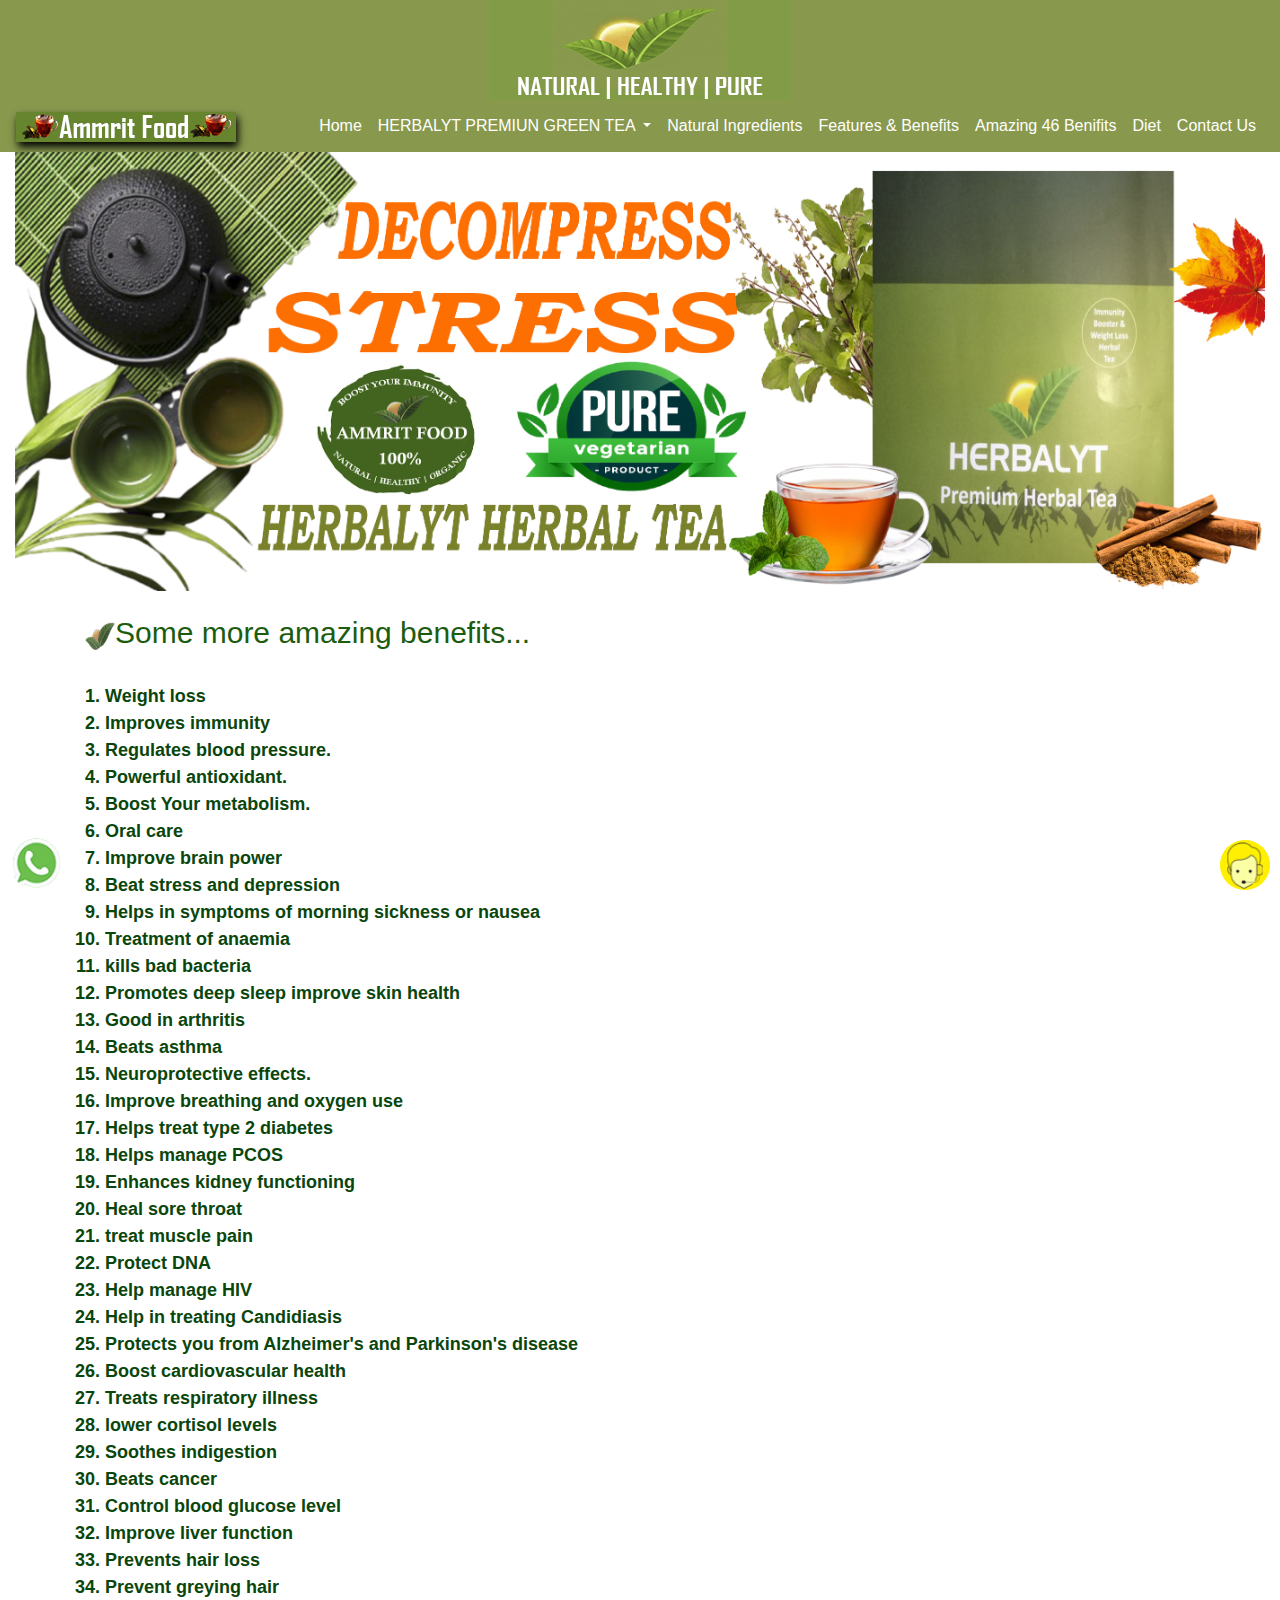
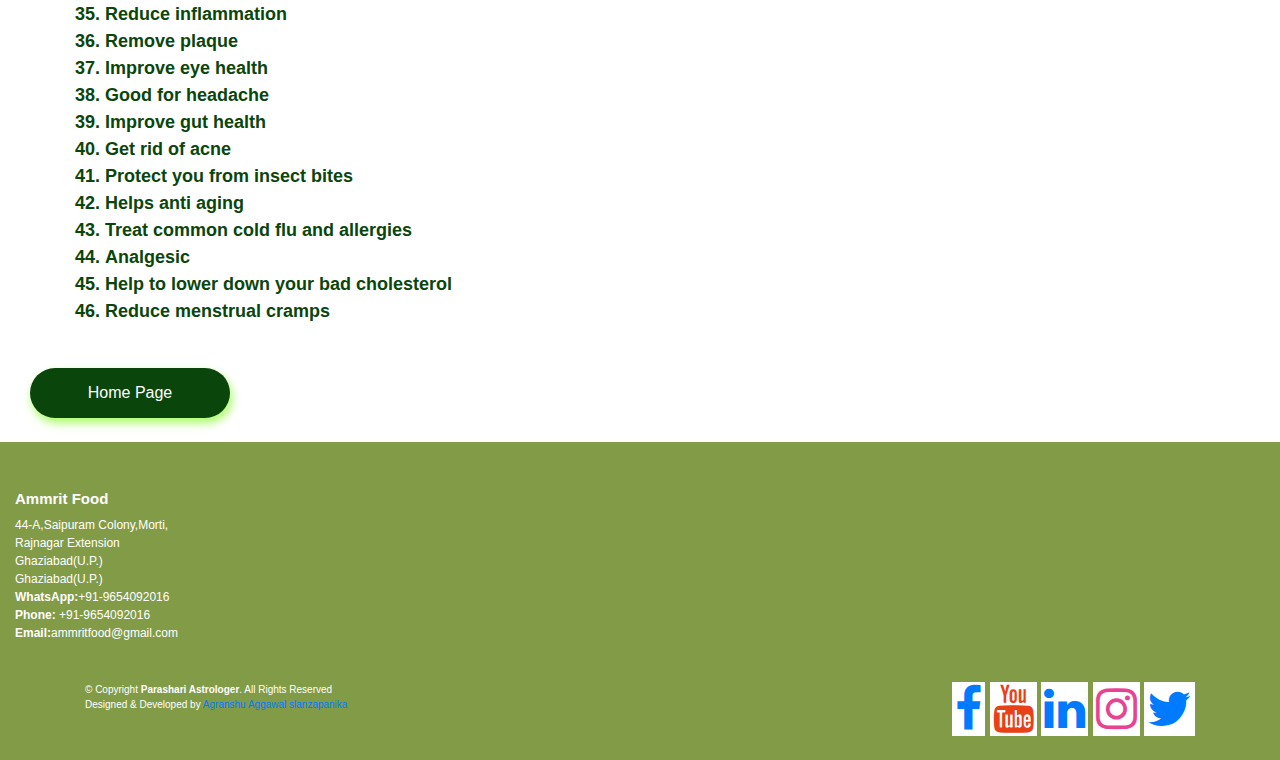
==== amazing.html @ 3a963504 "first commit" ====
<!DOCTYPE html>
<html lang="en">

<head>
  <meta charset="UTF-8">
  <meta name="viewport" content="width=device-width, initial-scale=1.0">
  <link rel="stylesheet" href="assets/cssfiles/owl.carousel.css">
  <link rel="stylesheet" href="assets/cssfiles/owl.theme.green.css">
  <script src="assets/jsfiles/jquery.min.js"></script>
  <script src="assets/jsfiles/owl.carousel.min.js"></script>
  <link rel="stylesheet" href="cssfiles/mainstyle.css">
  <link rel="icon" href="images/mark.png">
  <title>Ammrit Food</title>
  <!-- bcss -->
  <link rel="stylesheet" href="https://stackpath.bootstrapcdn.com/bootstrap/4.5.2/css/bootstrap.min.css"
    integrity="sha384-JcKb8q3iqJ61gNV9KGb8thSsNjpSL0n8PARn9HuZOnIxN0hoP+VmmDGMN5t9UJ0Z" crossorigin="anonymous">
  <!-- fontawsome -->
  <link rel="stylesheet" href="https://stackpath.bootstrapcdn.com/font-awesome/4.7.0/css/font-awesome.min.css">
  <!-- customecss -->
  <link rel="stylesheet" href="assets/cssfiles/mainpage.css">
  <style>
      
  </style>
</head>

<body>
      <!-- section one start -->
      <section class="sectionalpha container-fluid">
        <div class="col-12 mylogo">
            <img src="images/newlogo.jpg" class="img-fluid" alt="">
        </div>
    </section>
    <!-- section one start -->
    <section class="sectionone ">
        <nav class="navbar navbar-expand-lg navbar-light " style="padding-top:5px;padding-bottom:5px;">
            <a class="navbar-brand" href="#">
                <img src="images/ammritfood.jpg" class="img-fluid" alt="">
            </a>
            <button class="navbar-toggler" type="button" data-toggle="collapse" data-target="#navbarSupportedContent"
                aria-controls="navbarSupportedContent" aria-expanded="false" aria-label="Toggle navigation">
                <span class="navbar-toggler-icon"></span>
            </button>
            <div class="collapse navbar-collapse" id="navbarSupportedContent">
                <ul class="navbar-nav ml-auto">
                    <li class="nav-item active">
                        <a class="nav-link" style="color: white;" href="index.html">Home <span
                                class="sr-only">(current)</span></a>
                    </li>
                    <li class="nav-item dropdown">
                        <a class="nav-link dropdown-toggle" style="color: white;" href="#" id="navbarDropdown"
                            role="button" data-toggle="dropdown" aria-haspopup="true" aria-expanded="false">
                            HERBALYT PREMIUN GREEN TEA
                        </a>
                        <div class="dropdown-menu" aria-labelledby="navbarDropdown" style=" background-color: #88994d;">
                            <a class="dropdown-item" style="color: white;" href="Herbalycinamon.html">with Cinamon & Lemon Grass</a>
                            <a class="dropdown-item" style="color: white;" href="Herbalyttulsi.html ">with Tulsi & Elaichi Flavour</a>
                            <a class="dropdown-item" style="color: white;" href="Herbalytherbal.html">Herbal Tea</a>
                    </li>
                    <li class="nav-item">
                        <a class="nav-link" style="color: white;" href="services.html">Natural Ingredients</a>
                    </li>
                    <li class="nav-item">
                        <a class="nav-link" style="color: white;" href="benefits.html">Features & Benefits</a>
                    </li>
                    <li class="nav-item">
                        <a class="nav-link" style="color: white;" href="amazing.html">Amazing 46 Benifits</a>
                    </li>
                    <li class="nav-item">
                        <a class="nav-link" style="color: white;" href="diet.html">Diet</a>
                    </li>
                    <li class="nav-item">
                        <a class="nav-link" style="color: white;" href="contactus.html">Contact Us</a>
                    </li>

            </div>
        </nav>
    </section>
   
  
      <!--  -->
  <section class="sectionx container-fluid"  style="background-color: #ffffff;">
     <img src="images/featuresandbenefits22.jpg" class="img-fluid" style="width: 100%;" alt="">
  </section>
<section class="sectiondata" style="background-color: #ffffff;">
    <br>
    <div class="container">
        <h5 style="color: #1c5c0e; font-size: 30px;"><img src="images/mark.png" alt=""
            style="width: 30px; display:inline-block">Some more amazing benefits...</h5>
    <br>   
    <ol style="font-size:18px; color:#0a460c;font-weight: bold; padding-left:20px;">
        <li>Weight loss</li>
        <li>Improves immunity </li>
        <li>Regulates blood pressure.</li>
        <li>Powerful antioxidant.</li>
        <li>Boost Your metabolism.</li>
        <li>Oral care</li>
        <li>Improve brain power</li>
        <li>Beat stress and depression </li>
        <li>Helps in symptoms of morning sickness or nausea</li>
        <li>Treatment of anaemia </li>
        <li>kills bad bacteria</li>
        <li>Promotes deep sleep improve skin health</li>
        <li>Good in arthritis   </li>
        <li>Beats asthma </li>
        <li>Neuroprotective effects. </li>
        <li>Improve breathing and oxygen use</li>
        <li>Helps treat type 2 diabetes</li>
        <li>Helps manage PCOS </li>
        <li>Enhances kidney functioning</li>
        <li>Heal sore throat</li>
        <li>treat muscle pain </li>
        <li>Protect DNA </li>
        <li>Help manage HIV </li>
        <li>Help in treating Candidiasis </li>
        <li>Protects you from Alzheimer's and Parkinson's disease </li>
        <li>Boost cardiovascular health </li>
        <li>Treats respiratory illness </li>
        <li>lower cortisol levels  </li>
        <li>Soothes indigestion </li>
        <li>Beats cancer </li>
        <li>Control blood glucose level</li>
        <li>Improve liver function</li>
        <li>Prevents hair loss </li>
        <li>Prevent greying hair </li>
        <li>Reduce inflammation</li>
        <li>Remove plaque </li>
        <li>Improve eye health</li>
        <li>Good for headache</li>
        <li>Improve gut health</li>
        <li>Get rid of acne </li>
        <li>Protect you from insect bites</li>
        <li>Helps anti aging</li>
        <li>Treat common cold flu and allergies</li>
        <li>Analgesic</li>
        <li>Help to lower down your bad cholesterol</li>
        <li>Reduce menstrual cramps</li>
        <br>
    </ol> 
    </div>
    <a href="index.html"><button
      style="border: none; width:200px; height:50px; background-color:#0a460c; color:#ffffff;border-radius: 25px; box-shadow: 2px 5px 10px #aaff67; margin-left:30px;">Home Page</button></a>
  <br> 
  <br>
</section>
    <!-- whatsapp enquiry -->
    <div class="centerwalatwo">
      <a href="https://wa.me/919654092016"> <img src="images/finalwhatsap.png " alt="Shiva photocopy rdc"
              class="pulsewalatwo"></a>
  </div>
  <!-- enquiry pulse -->
  <div class="centerwala">
      <a href="tel:9654092016"> <img src="images/enqu.png" alt="Aavya Infratech Construction" class="pulsewala"> </a>
  </div>
  <!-- sectionr -->
  <!-- footer -->

  <section class="footer myfooter" id="contactus">
      <br>
      <footer id="footer">
          <div class="footer-top">
              <div class="container-fluid">
                  <div class="row">
                      <div class="col-lg-6 col-md-6 footer-contact">
                          <img src="images/shivaownr.jpg" class="img-fluid" alt="">
                          <h3 class="text-white">Ammrit Food</h3>

                          <p class="text-white">
                              44-A,Saipuram Colony,Morti,<br>
                              Rajnagar Extension<br>
                              Ghaziabad(U.P.)<br>
                              Ghaziabad(U.P.)<br>
                              <strong class="text-white">WhatsApp:</strong>+91-9654092016<br>
                              <strong class="text-white">Phone:</strong> +91-9654092016<br>
                              <strong class="text-white">Email:</strong>ammritfood@gmail.com<br>
                          </p>
                      </div>
                      <!-- <div class="col-lg-2 col-md-6 footer-links">

                      </div> -->
                      <div class="col-lg-2 col-md-6 footer-links p-3">

                      </div>
                      <div class="col-lg-4 col-md-6 footer-newsletter">
                          <iframe
                              src="https://www.google.com/maps/embed?pb=!1m18!1m12!1m3!1d6998.88424120425!2d77.40685157544866!3d28.706330379554853!2m3!1f0!2f0!3f0!3m2!1i1024!2i768!4f13.1!3m3!1m2!1s0x390cf0c282c170f3%3A0x813328c15943da2d!2sMorta%2C%20Ghaziabad%2C%20Uttar%20Pradesh%20201003!5e0!3m2!1sen!2sin!4v1606482549002!5m2!1sen!2sin"
                              width="100%" height="100%" frameborder="0" style="border:0;" allowfullscreen=""
                              aria-hidden="false" tabindex="0"></iframe>
                      </div>
                  </div>
              </div>
          </div>
          <div class="container d-md-flex py-4 socialsection">
              <div class="mr-md-auto text-center text-md-left" style="font-size: 10px;">
                  <div class="copyright text-white">
                      &copy; Copyright <strong><span>Parashari Astrologer</span></strong>. All Rights Reserved
                  </div>
                  <div class="credits text-white">
                      Designed & Developed by <a href="https://slanzapanika.com">Agranshu Aggawal slanzapanika</a>
                  </div>
              </div>
              <div class="social-links text-center text-md-right pt-3 pt-md-0 ">
                  <a href=""> <i class="fa fa-facebook  fa-3x" aria-hidden="true"></i> </a>

                  <a href=""> <i class="fa fa-youtube fa-3x" aria-hidden="true"></i></a>

                  <a href="#"><i class="fa fa-linkedin fa-3x" aria-hidden="true"></i></a>
                  <a href=""> <i class="fa fa-instagram fa-3x" aria-hidden="true"></i></a>
                  <a href="#"><i class="fa fa-twitter fa-3x" aria-hidden="true"></i></a>
              </div>
          </div>
      </footer>
      <a href="#" class="back-to-top"><i class="icofont-simple-up"></i></a>
  </section>
  <!--  -->
  <script>
    $('.owl-carousel').owlCarousel({
      center: true,
      autoWidth: false,
      items: 2,
      loop: true,
      autoplayHoverPause: true,
      nav: true,
      margin: 10,
      autoplay: true,
      autoplayTimeout: 1520,
      smartSpeed: 1500,
      animateIn: 'linear',
      animateOut: 'linear',
      responsive: {
        0: {
          items: 2,
        },
        350: {
          items: 2,
        },
        600: {
          items: 4,
        },
        800: {
          items: 4,
        },
        1024: {
          items: 6,
        },
      }
    });
  </script>

  <script src="https://code.jquery.com/jquery-3.5.1.slim.min.js"
    integrity="sha384-DfXdz2htPH0lsSSs5nCTpuj/zy4C+OGpamoFVy38MVBnE+IbbVYUew+OrCXaRkfj"
    crossorigin="anonymous"></script>
  <script src="https://cdn.jsdelivr.net/npm/popper.js@1.16.1/dist/umd/popper.min.js"
    integrity="sha384-9/reFTGAW83EW2RDu2S0VKaIzap3H66lZH81PoYlFhbGU+6BZp6G7niu735Sk7lN"
    crossorigin="anonymous"></script>
  <script src="https://stackpath.bootstrapcdn.com/bootstrap/4.5.2/js/bootstrap.min.js"
    integrity="sha384-B4gt1jrGC7Jh4AgTPSdUtOBvfO8shuf57BaghqFfPlYxofvL8/KUEfYiJOMMV+rV"
    crossorigin="anonymous"></script>
</body>

</html>
---- cssfiles/mainstyle.css ----
*{
  padding: 0;
  margin: 0;
  box-sizing: border-box;
  scroll-behavior: smooth;
}
.sectionalpha{
  background-color: #88994d;
}
.sectionalpha .mylogo img{
  display: block;
  margin-left: auto;
  margin-right: auto;
}
.sectionone .navbar .navbar-brand img{
box-shadow: 2px 5px 8px black;
}
.sectionone .navbar {
  background-color: #88994d;
  /* background: white; */
}
@media(max-width:756px){
  .sectionone .navbar .navbar-brand img{
    width: 60%;
    height: 30px;
    }
}
.sectionone .navbar .navbar-toggler {
color: #67852e;  
border-color:#67852e;
background-color: #67852e;
box-shadow: 2px 5px 8px black;
}
@media(max-width:756px){
  .sectionone .navbar .navbar-brand{
      font-size: 12px;
  }

}

.sectionone .carousel .carousel-inner .carousel-item .carousel-caption {
  position: absolute;
  top: 50%;
  transform: translateY(-50%);
  z-index: 10;
  color: #fff;
  text-align: center;
  font-family: poppins;
  background: rgba(0, 0, 0, 0.8);
}
.sectionone .carousel .carousel-inner .carousel-item .carousel-caption h5{
  font-size: 70px;
  font-weight: bold;
  text-transform: uppercase;
}
@media only screen and (max-width:767px){
  .sectionone .carousel .carousel-inner .carousel-item .carousel-caption h5{
  font-size: 20px;
  }
}
.sectionone .carousel .carousel-inner .carousel-item .carousel-caption .myspan{
color: #829b47;  
}
.sectionone .carousel .carousel-inner .carousel-item .carousel-caption a{
  background: #829b47;
  padding:15px 35px;
  display: inline-block;
  margin-top: 15px;
  text-transform: uppercase;
  border-radius: 25px;
  color: #fff;
  
}

.sectionone .carousel .carousel-indicators .active{
background-color: #829b47;
}
/*section one end section two start ----------------------------------------------------------------------------- */
.sectionz{
  background-color: #829b47;
}
.sectionz p{
 text-align: center;
 font-weight: 600;
}
/* sectionx */
.sectionx{
  background-color: #606060;
  color: white;
}
.sectionx h2{
  padding-top: 10px;
  color: #829b47; 
}
/* section f */
.sectionf{
  background-color: #606060;
}
.sectionf .myinnercontent{
  margin-top: 20px;
  padding-bottom: 20px;
}
.sectionf .myinnercontent h2{
color: #829b47;
}
.sectionf .myinnercontent p{
  color:white;
 
}
.sectionf .myinnercontent a{
  background-color: #829b47;
  padding: 10px;
  color: black;
  text-decoration: none;
  box-shadow: 2px 5px 8px black;
 
}
/* sectiong */
.sectiong{
  margin-top: 10px;
}
/* section five start */
.sectionfive .mymainrow .datarightside img{
  display: block;
  margin-left: auto;
  margin-right: auto;
}

.footer{
  background-color: #829b47;
 
  width: 100%;
}
/* .myfooter #footer .socialsection .social-links{
border: 2px solid black;

} */
.myfooter #footer .socialsection .social-links .fa-instagram{
  color: #e84393;
 background-color: #fff;

  padding: 3px;

  /* box-shadow: 1px 4px 2px 2px #dcdde1; */
  transition: all 2s;
}
.myfooter #footer .socialsection .social-links .fa-instagram:hover{
  transform: scale(2);
}
.myfooter #footer .socialsection .social-links .fa-youtube{
  color: #e84118;

  background-color: #fff;
  padding: 3px;

  /* box-shadow: 1px 4px 2px 2px #dcdde1; */
  transition: all 2s;
}
.myfooter #footer .socialsection .social-links .fa-youtube:hover{
  transform: scale(2);
}
.myfooter #footer .socialsection .social-links .fa-facebook{
  background-color: #fff;
  padding: 3px;
  
  /* box-shadow: 1px 4px 2px 2px #dcdde1; */
  transition: all 2s;
  
}
.myfooter #footer .socialsection .social-links .fa-facebook:hover{
  transform: scale(2);
}
.myfooter #footer .socialsection .social-links .fa-linkedin{
  background-color: #fff;

  padding: 3px;

  /* box-shadow: 1px 4px 2px 2px #dcdde1; */
  transition: all 2s;
}
.myfooter #footer .socialsection .social-links .fa-linkedin:hover{
  transform: scale(2);
}
.myfooter #footer .socialsection .social-links .fa-twitter{
  background-color: #fff;
  
  padding: 3px;

  /* box-shadow: 1px 4px 2px 2px #dcdde1; */
  transition: all 2s;
}
.myfooter #footer .socialsection .social-links .fa-twitter:hover{
  transform: scale(2);
}
.footer #footer .footer-top .container-fluid .row .footer-contact h3{
  font-size: 15px;
  font-weight: 700;
}
.footer #footer .footer-top .container-fluid .row .footer-contact p{
  font-size: 12px;
 
}
@media(max-width:991px){
  .footer #footer .footer-top .container-fluid .row .footer-contact h3{
    font-size: 9px;
    font-weight: 700;
  }
  .footer #footer .footer-top .container-fluid .row .footer-contact p{
    font-size: 9px;
   
  }
}
/* 11111111111111111111111111111111111111 enquiry pulse */
.centerwala .pulsewala{
  width: 50px;
  height: 50px;
  background: #ffef03;
  position:fixed;
  right: 10px;
  bottom: 10px;
  border-radius: 50%;
  color: #fff;
  font-size: 20px;
  text-align: center;
  line-height: 100px;
  font-family: Verdana;
  animation: myanimatedataone 3s linear infinite;
  z-index: 11111111111111111111111111;
 
}
@keyframes myanimatedataone {
  0%{
    box-shadow: 0 0 0 0 rgba(255,255,0,.7), 0 0 0 0 rgba(255,255,0,.7);  
  }
  40%{
      box-shadow: 0 0 0 50px rgba(255,109,74,0), 0 0 0 0 rgba(255,255,0, 0.7);  
  }
  80%{
      box-shadow: 0 0 0 50px rgba(255,109,74,0), 0 0 0 30px rgba(255,109,74,0);  
  }
  100%{
      box-shadow: 0 0 0 0 rgba(255,109,74,0), 0 0 0 30px rgba(255,109,74,0);  
  }
}
/* whatsapp */
.centerwalatwo .pulsewalatwo{
  width: 52px;
  height: 52px;
  /* background: green; */
  position:fixed;
  left: 10px;
  bottom: 10px;
  border-radius: 50%;
  color: #fff;
  font-size: 20px;
  text-align: center;
  line-height: 100px;
  font-family: Verdana;
  animation: myanimatedata 3s linear infinite;
  z-index: 11111111111111111111111111;
  }
  @keyframes myanimatedata {
  0%{
    box-shadow: 0 0 0 0 rgba(0,255,74,.7), 0 0 0 0 rgba(0,255,74,.7);  
  }
  40%{
      box-shadow: 0 0 0 50px rgba(255,109,74,0), 0 0 0 0 rgba(0,255,0,.7);  
  }
  80%{
      box-shadow: 0 0 0 50px rgba(255,109,74,0), 0 0 0 30px rgba(255,109,74,0);  
  }
  100%{
      box-shadow: 0 0 0 0 rgba(255,109,74,0), 0 0 0 30px rgba(255,109,74,0);  
  }
  }
  /*section one end section two start ----------------------------------------------------------------------------- */
.sectionz{
background-color: #829b47;
}
.sectionz p{
text-align: center;
font-weight: 600;
}
/* sectionx */
.sectionx{
background-color: #829b47;
color: white;
}
.sectionx h2{
padding-top: 10px;
color: #829b47; 
}
/* section f */
.sectionf{
background-color: #829b47;
}
.sectionf .myinnercontent{
margin-top: 20px;
padding-bottom: 20px;
}
.sectionf .myinnercontent h2{
color: #829b47;

}
.sectionf .myinnercontent p{
color:white;

}
.sectionf .myinnercontent a{
background-color: #829b47;
padding: 10px;
color: black;
text-decoration: none;
box-shadow: 2px 5px 8px black;

}
/* sectiong */
.sectiong{
margin-top: 10px;
}
/* section five start */
.sectionfive .mymainrow .datarightside img{
display: block;
margin-left: auto;
margin-right: auto;
}
/* product slider */
@media(max-width:756px){
  .sectionx .datahide .data2hide img{
display: none;
  }
}
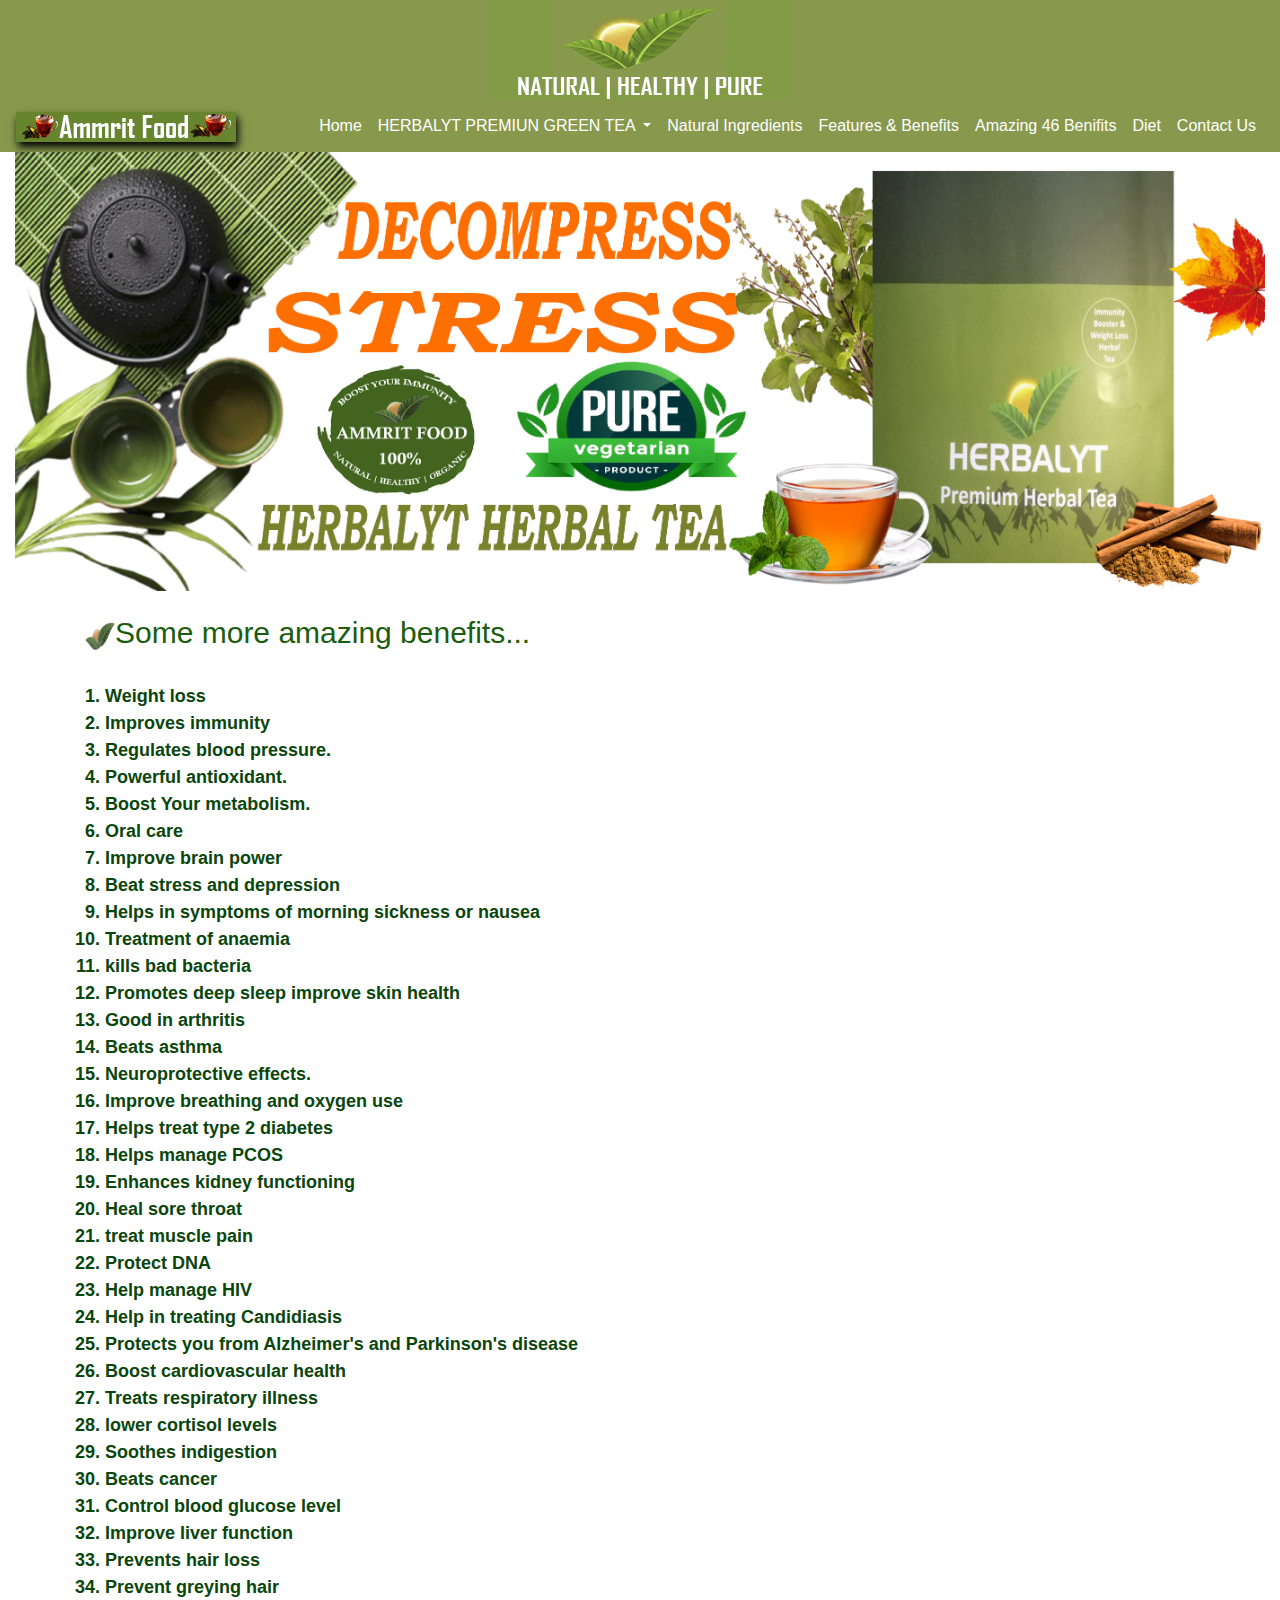
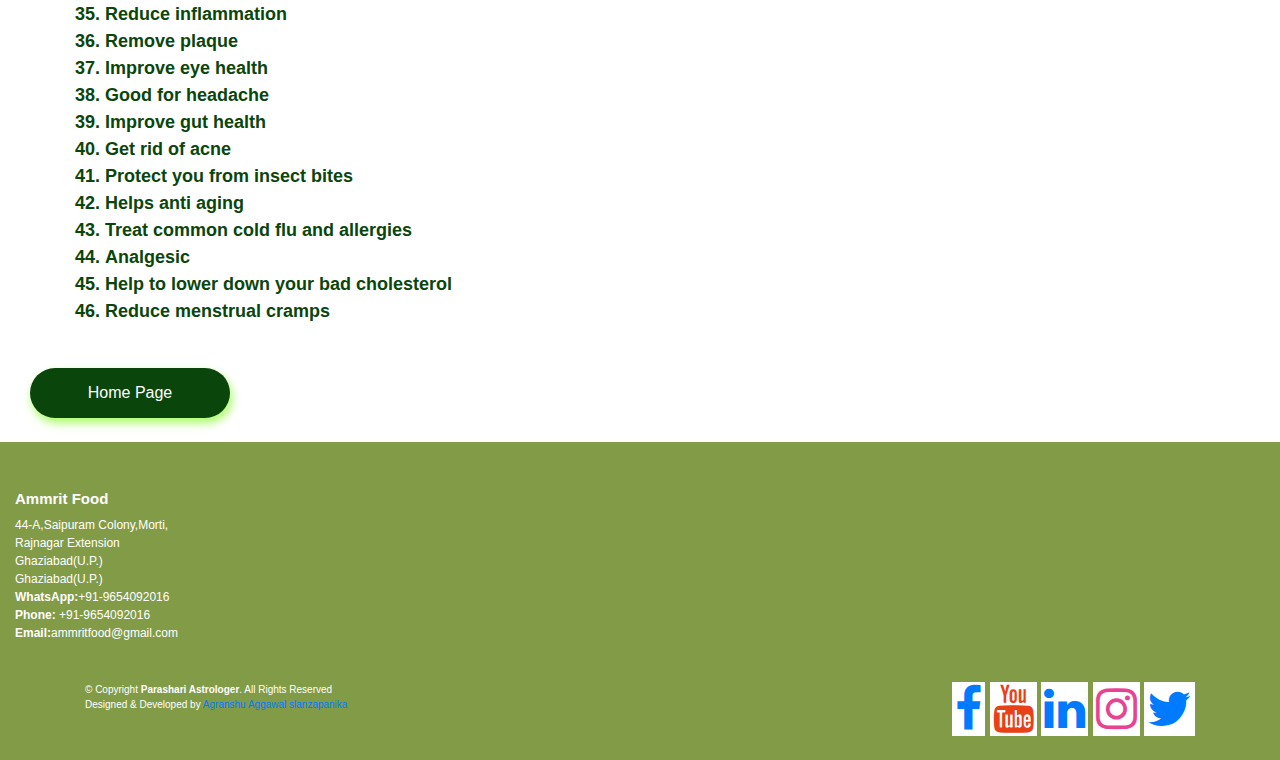
==== commit 023d2acf: "query form added" ====
--- a/amazing.html
+++ b/amazing.html
@@ -143,14 +143,14 @@
   <br>
 </section>
     <!-- whatsapp enquiry -->
-    <div class="centerwalatwo">
+    <!-- <div class="centerwalatwo">
       <a href="https://wa.me/919654092016"> <img src="images/finalwhatsap.png " alt="Shiva photocopy rdc"
               class="pulsewalatwo"></a>
-  </div>
+  </div> -->
   <!-- enquiry pulse -->
-  <div class="centerwala">
+  <!-- <div class="centerwala">
       <a href="tel:9654092016"> <img src="images/enqu.png" alt="Aavya Infratech Construction" class="pulsewala"> </a>
-  </div>
+  </div> -->
   <!-- sectionr -->
   <!-- footer -->
 
